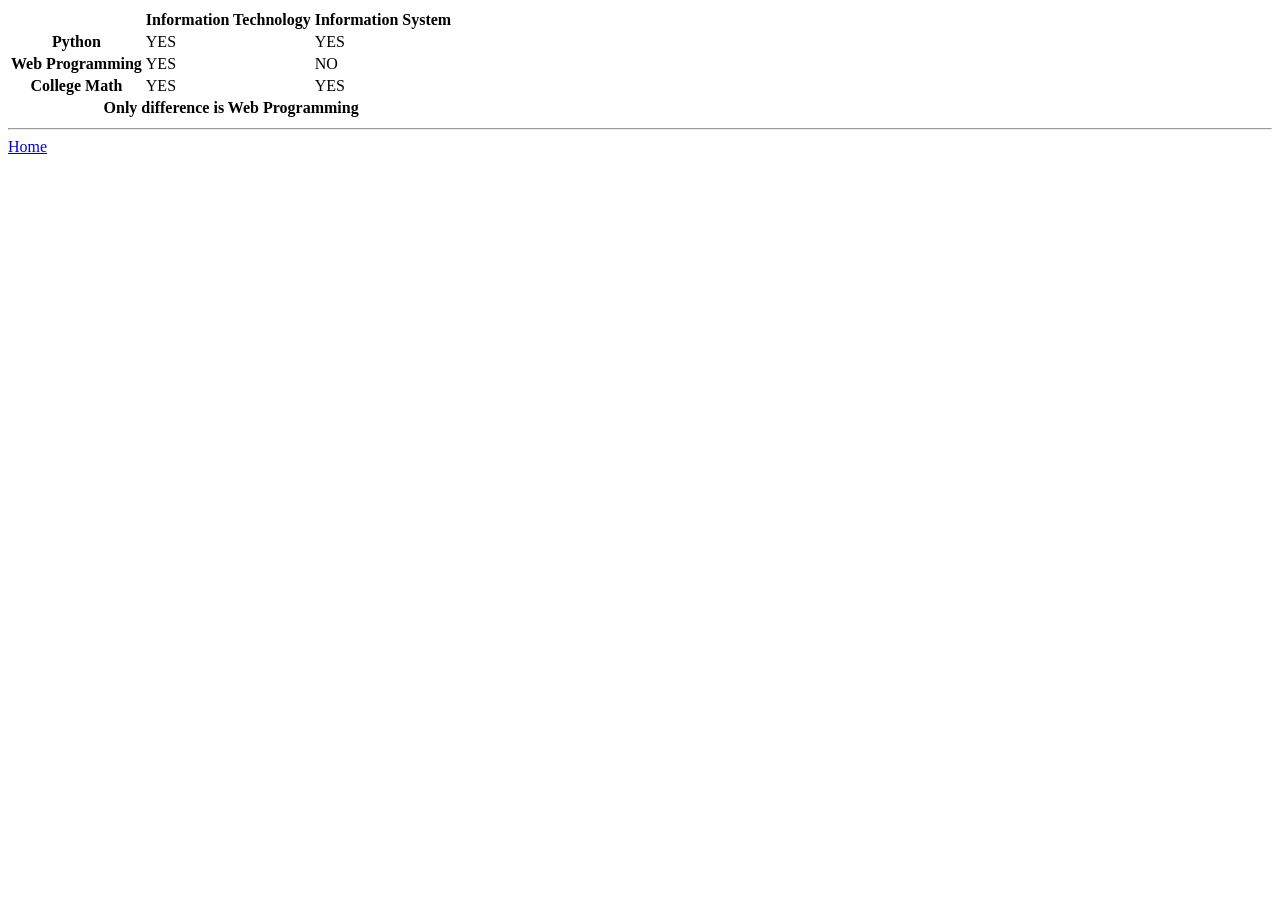
==== Week6/jiu-it.html @ 9c288ea1 "Project First WebSIte" ====
<!DOCTYPE html>
<html lang="en">
<head>
    <meta charset="UTF-8">
    <meta name="viewport" content="width=device-width, initial-scale=1.0">
    <title>Document</title>
</head>
<body>
    <table>
        <thead>
            <tr>
                <th></th>
                <th>Information Technology</th>
                <th>Information System</th>
            </tr>
        </thead>
        <tbody>
            <tr>
                <th>Python</th>
                <td>YES</td>
                <td>YES</td>
            </tr>
            <tr>
                <th>Web Programming</th>
                <td>YES</td>
                <td>NO</td>
            </tr>
            <tr>
                <th>College Math</th>
                <td>YES</td>
                <td>YES</td>
            </tr>
        </tbody>
        <tfoot>
            <tr>
                
                <th colspan="3">Only difference is Web Programming</th>
            </tr>
        </tfoot>
    </table>
    <hr>
    <a href="index.html">Home</a>
</body>
</html>
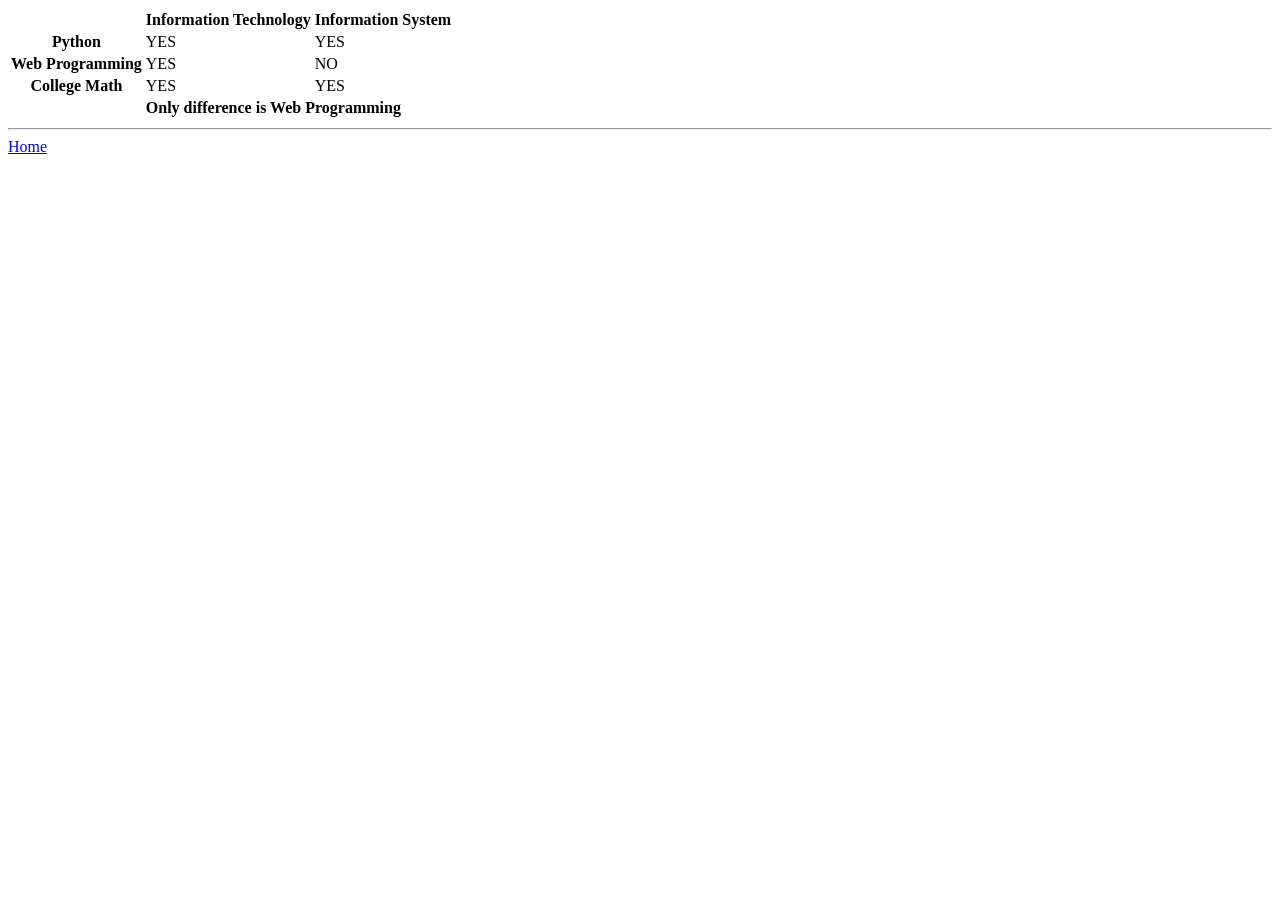
==== commit ada24923: "table update" ====
--- a/Week6/jiu-it.html
+++ b/Week6/jiu-it.html
@@ -33,8 +33,8 @@
         </tbody>
         <tfoot>
             <tr>
-                
-                <th colspan="3">Only difference is Web Programming</th>
+                <th></th>
+                <th colspan="3" style="text-align: left;">Only difference is Web Programming</th>
             </tr>
         </tfoot>
     </table>
